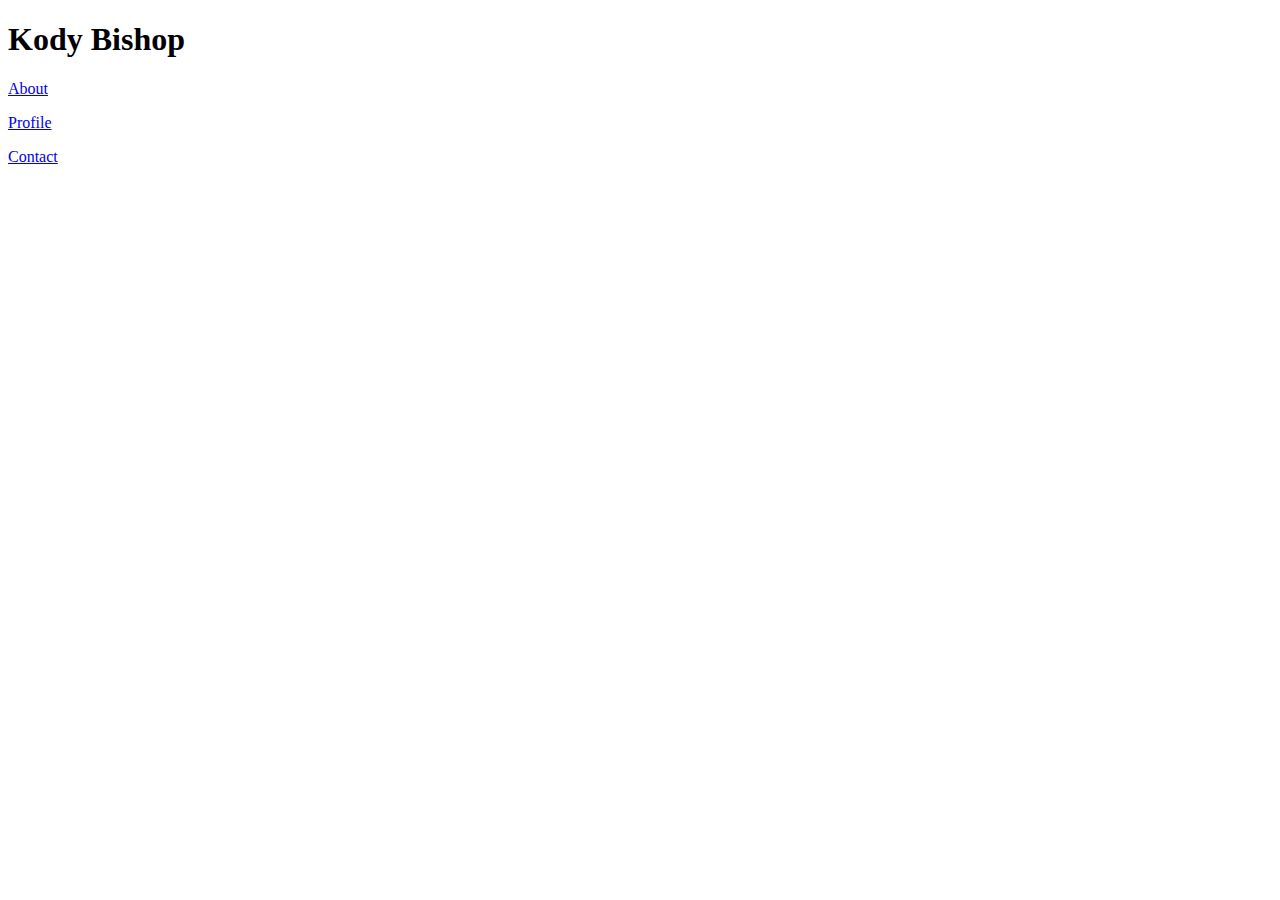
==== index.html @ f6a5f9d5 "creating homework files" ====
<!DOCTYPE html>
<html>
    <Head>
        <title></title>
    </Head>
    <body>
        <header>
            <h1 id="name">
                Kody Bishop
            </h1>
            <nav id="navigation">
                <p id= "about"><a href="index.html">About</a></p>
                <p id="profile"><a href="portfolio.html">Profile</a></p>
                <p id="contact"><a href="contact.html">Contact</a></p>
            </nav>
        </header>
    </body>
</html>
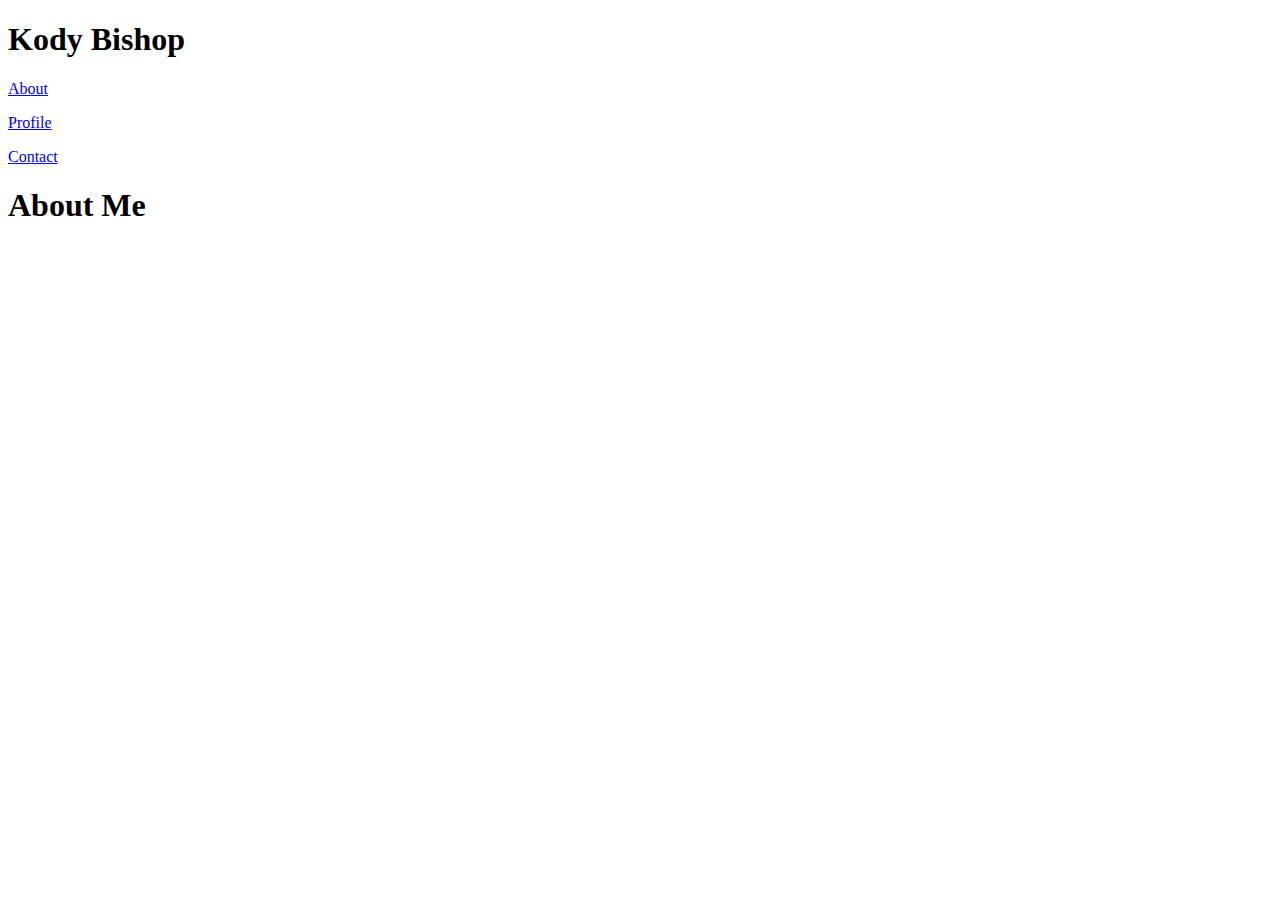
==== commit 1049d9fa: "basic css layout" ====
--- a/index.html
+++ b/index.html
@@ -1,18 +1,33 @@
 <!DOCTYPE html>
-<html>
-    <Head>
-        <title></title>
-    </Head>
-    <body>
-        <header>
-            <h1 id="name">
-                Kody Bishop
-            </h1>
-            <nav id="navigation">
-                <p id= "about"><a href="index.html">About</a></p>
-                <p id="profile"><a href="portfolio.html">Profile</a></p>
-                <p id="contact"><a href="contact.html">Contact</a></p>
-            </nav>
-        </header>
-    </body>
+<html lang="en">
+<head>
+    <meta charset="UTF-8">
+    <meta name="viewport" content="width=device-width, initial-scale=1.0">
+    <meta http-equiv="X-UA-Compatible" content="ie=edge">
+    <title>Document</title>
+</Head>
+<body>
+    <header>
+        <h1 id="name">
+            Kody Bishop
+        </h1>
+        <nav id="navigation">
+            <p id= "about"><a href="index.html">About</a></p>
+            <p id="profile"><a href="portfolio.html">Profile</a></p>
+            <p id="contact"><a href="contact.html">Contact</a></p>
+        </nav>
+        <main>
+            <h1>About Me</h1>
+            <img src="" alt="">
+            <div>
+                <p></p>
+                <p></p>
+                <p></p>
+            </div>
+        </main>
+        <footer>
+            
+        </footer>
+    </header>
+</body>
 </html>
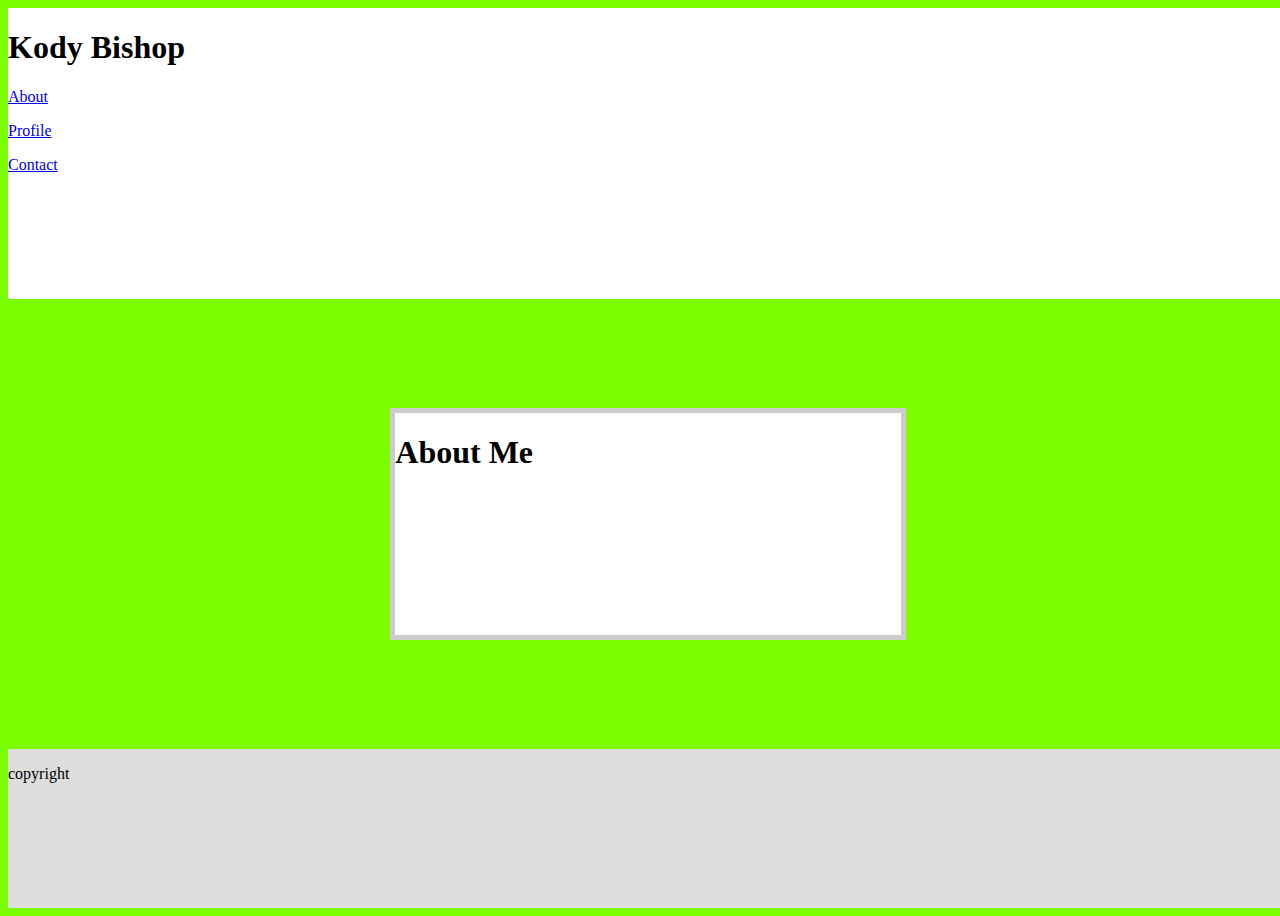
==== commit 865d6373: "started css" ====
--- a/index.html
+++ b/index.html
@@ -5,7 +5,8 @@
     <meta name="viewport" content="width=device-width, initial-scale=1.0">
     <meta http-equiv="X-UA-Compatible" content="ie=edge">
     <title>Document</title>
-</Head>
+    <link rel="stylesheet" type="text/css" href="./assets/css/style.css">
+</head>
 <body>
     <header>
         <h1 id="name">
@@ -16,7 +17,8 @@
             <p id="profile"><a href="portfolio.html">Profile</a></p>
             <p id="contact"><a href="contact.html">Contact</a></p>
         </nav>
-        <main>
+    </header>
+        <main>    
             <h1>About Me</h1>
             <img src="" alt="">
             <div>
@@ -25,9 +27,8 @@
                 <p></p>
             </div>
         </main>
-        <footer>
-            
-        </footer>
-    </header>
+    <footer>
+        <p>copyright</p>    
+    </footer>
 </body>
 </html>
--- a/assets/css/style.css
+++ b/assets/css/style.css
@@ -0,0 +1,30 @@
+body{
+    background: lawngreen;
+    display: grid;
+    width: 100%;
+    height: 100vh;
+    grid-template-columns: 1fr, 960px, 1fr;
+    grid-template-rows: auto, 20px, 1fr, 20px, auto;
+    grid-template-areas: 
+        "header header header"
+        ". . ."
+        ". main ."
+        ". . ."
+        "footer footer footer";
+}
+header{
+    grid-area: header;
+    background: #ffffff;   
+}
+main{
+    grid-area: main;
+    background: #ffffff;
+    border: 5px solid #cccccc;
+}
+footer{
+    grid-area: footer;
+    background: #dddddd;
+}
+h1{
+    font-family: Georgia, 'Times New Roman', Times, serif;
+}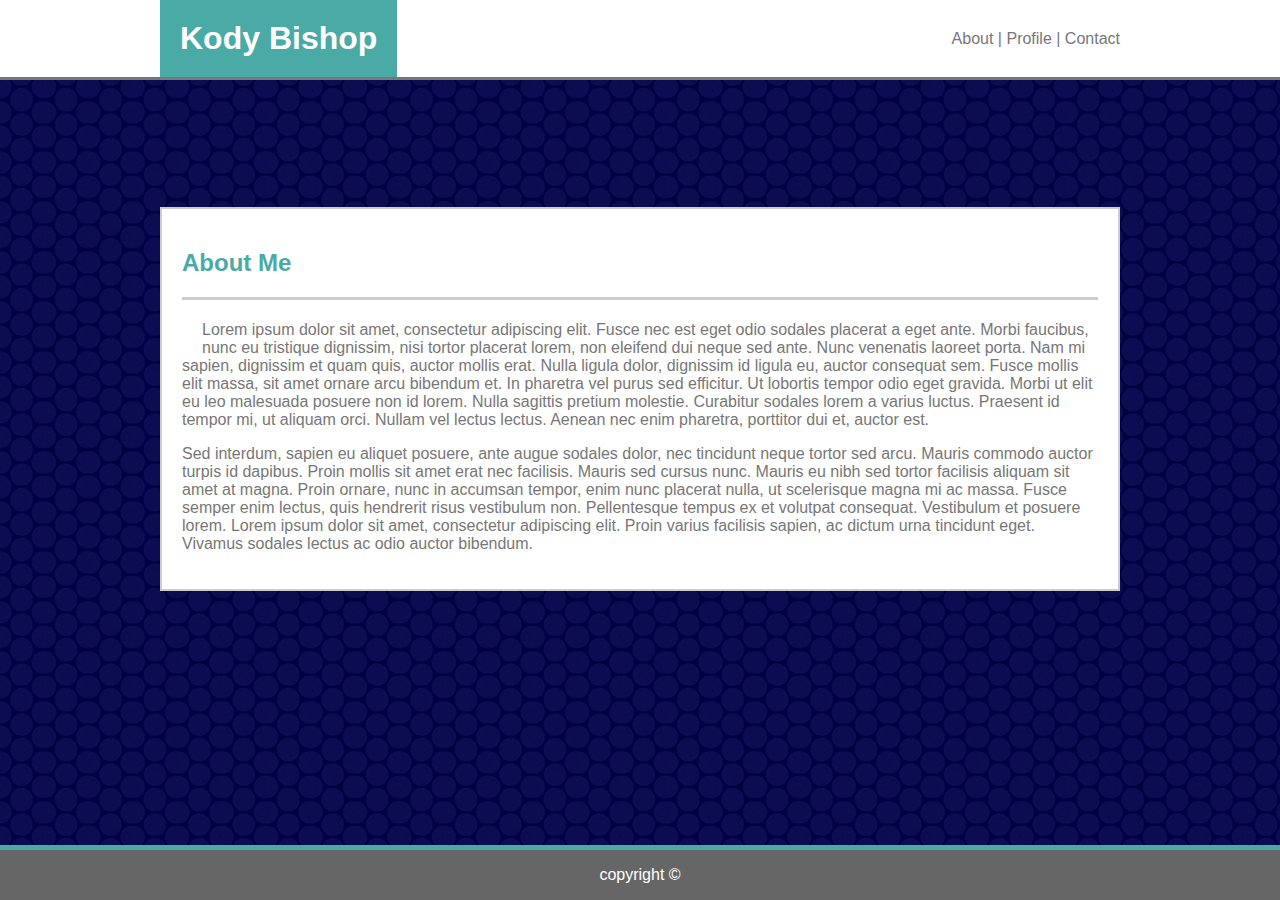
==== commit 6896091e: "finishing css" ====
--- a/index.html
+++ b/index.html
@@ -13,22 +13,24 @@
             Kody Bishop
         </h1>
         <nav id="navigation">
-            <p id= "about"><a href="index.html">About</a></p>
-            <p id="profile"><a href="portfolio.html">Profile</a></p>
-            <p id="contact"><a href="contact.html">Contact</a></p>
-        </nav>
+            <a id= "about" href="index.html">About</a> | 
+            <a id="profile" href="portfolio.html">Profile</a> | 
+            <a id="contact" href="contact.html">Contact</a>
+        </nav> 
     </header>
-        <main>    
-            <h1>About Me</h1>
-            <img src="" alt="">
-            <div>
-                <p></p>
-                <p></p>
-                <p></p>
+        <main> 
+            <div id="bio">   
+            <h2>About Me</h2>
+            <hr>
+            <img id="imageMe" src="https://via.placeholder.com/150" alt="">
+            
+                <p> Lorem ipsum dolor sit amet, consectetur adipiscing elit. Fusce nec est eget odio sodales placerat a eget ante. Morbi faucibus, nunc eu tristique dignissim, nisi tortor placerat lorem, non eleifend dui neque sed ante. Nunc venenatis laoreet porta. Nam mi sapien, dignissim et quam quis, auctor mollis erat. Nulla ligula dolor, dignissim id ligula eu, auctor consequat sem. Fusce mollis elit massa, sit amet ornare arcu bibendum et. In pharetra vel purus sed efficitur. Ut lobortis tempor odio eget gravida. Morbi ut elit eu leo malesuada posuere non id lorem. Nulla sagittis pretium molestie. Curabitur sodales lorem a varius luctus. Praesent id tempor mi, ut aliquam orci. Nullam vel lectus lectus. Aenean nec enim pharetra, porttitor dui et, auctor est.</p> 
+
+                <p> Sed interdum, sapien eu aliquet posuere, ante augue sodales dolor, nec tincidunt neque tortor sed arcu. Mauris commodo auctor turpis id dapibus. Proin mollis sit amet erat nec facilisis. Mauris sed cursus nunc. Mauris eu nibh sed tortor facilisis aliquam sit amet at magna. Proin ornare, nunc in accumsan tempor, enim nunc placerat nulla, ut scelerisque magna mi ac massa. Fusce semper enim lectus, quis hendrerit risus vestibulum non. Pellentesque tempus ex et volutpat consequat. Vestibulum et posuere lorem. Lorem ipsum dolor sit amet, consectetur adipiscing elit. Proin varius facilisis sapien, ac dictum urna tincidunt eget. Vivamus sodales lectus ac odio auctor bibendum.</p>
             </div>
         </main>
     <footer>
-        <p>copyright</p>    
+        <p>copyright ©</p>    
     </footer>
 </body>
 </html>
--- a/assets/css/style.css
+++ b/assets/css/style.css
@@ -1,30 +1,114 @@
 body{
-    background: lawngreen;
+    background-image: url("../images/circle-blues.png");
     display: grid;
-    width: 100%;
+    width: 100vw;
     height: 100vh;
-    grid-template-columns: 1fr, 960px, 1fr;
-    grid-template-rows: auto, 20px, 1fr, 20px, auto;
+    padding: 0;
+    margin: 0;
+    grid-template-columns: 1fr 960px 1fr;
+    grid-template-rows: auto 1fr auto 2fr auto;
     grid-template-areas: 
         "header header header"
         ". . ."
         ". main ."
         ". . ."
         "footer footer footer";
+    color: #777777;
+    font-family: Arial, Helvetica, sans-serif;
 }
 header{
     grid-area: header;
-    background: #ffffff;   
+    background: #ffffff;
+    display: grid;
+    width: 100vw;
+    grid-template-columns: 1fr 960px 1fr;
+    grid-template-rows: auto;
+    grid-template-areas: ". name .";
+    border-bottom: 3px solid #777777;
+}
+h1{
+    color: #4aaaa5;
+}
+#name{
+    grid-area: name;
+    justify-self: start;
+    margin: 0;
+    padding: 0;
+    align-self: stretch;
+    background: #4aaaa5;
+    padding: 20px;
+    color: #ffffff;
+}
+nav{
+    grid-area: name;
+    justify-self: end;
+    align-self: center;
+    color: #777777;
+}
+a{
+    color: #777777;
+    text-decoration: none;
 }
 main{
     grid-area: main;
     background: #ffffff;
-    border: 5px solid #cccccc;
+    border: 2px solid #cccccc;
+    padding: 20px;
+}
+h2{
+    color: #4aaaa5;
+}
+hr{
+    margin: 20px 0 20px 0;
+    height: 1px;
+    border: 0;
+    border-top: 3px solid #cccccc;
+    padding: 0;
+
+}
+#imageMe{
+    float: left;
+    margin: 10px 20px 20px 0;
+}
+input{
+    padding: 5px;
+    width: 100%;
+}
+#inputMessage{
+    height: 200px;
+}
+#submit{
+    background-color: #4aaaa5;
+    color: #ffffff;
+    width: auto;
+    border: none;
+    padding: 5px;
+    margin: 10px 0 0 0;
+}
+.portfolio{
+    position: relative;
+    text-align: center;
+}
+h3{ 
+    position: absolute;
+    width: 100%;
+    background: #4aaaa5;
+    color: #ffffff;
+    bottom: 30px;
+    padding: 10px 0 10px 0;
+    margin: 0;
+}
+.portfolio{
+    display: inline-block;
+    position: relative;
+    margin: 10px;
 }
 footer{
     grid-area: footer;
-    background: #dddddd;
-}
-h1{
-    font-family: Georgia, 'Times New Roman', Times, serif;
+    background: #666666;
+    justify-self: center;
+    width: 100vw;
+    text-align: center;
+    color: #ffffff;
+    border-top: 5px solid #4aaaa5;
 }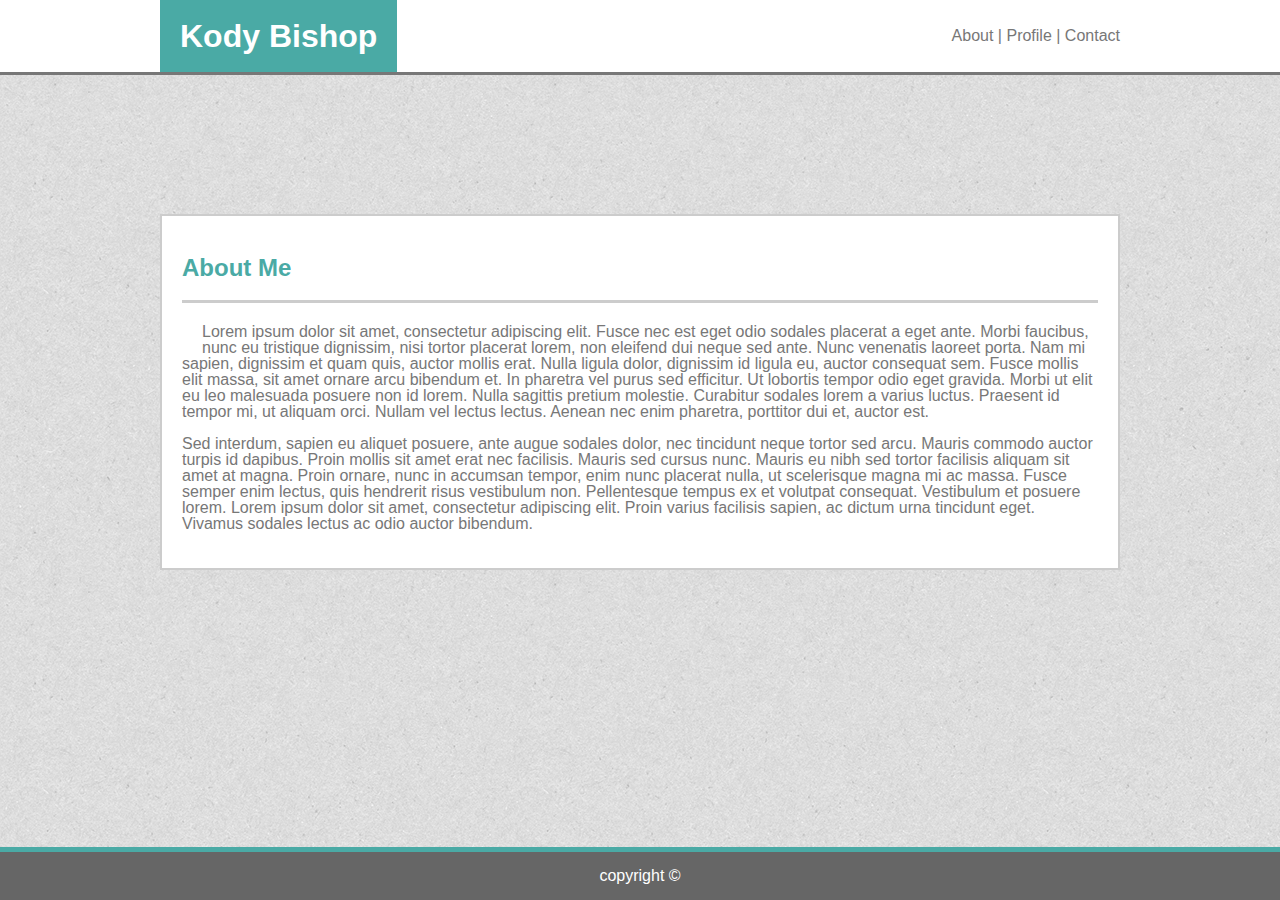
==== commit 6073670d: "playing with css" ====
--- a/index.html
+++ b/index.html
@@ -5,6 +5,7 @@
     <meta name="viewport" content="width=device-width, initial-scale=1.0">
     <meta http-equiv="X-UA-Compatible" content="ie=edge">
     <title>Document</title>
+    <link rel="stylesheet" type="text/css" href="./assets/css/reset.css">
     <link rel="stylesheet" type="text/css" href="./assets/css/style.css">
 </head>
 <body>
@@ -18,8 +19,7 @@
             <a id="contact" href="contact.html">Contact</a>
         </nav> 
     </header>
-        <main> 
-            <div id="bio">   
+        <main id="bio">    
             <h2>About Me</h2>
             <hr>
             <img id="imageMe" src="https://via.placeholder.com/150" alt="">
@@ -27,10 +27,9 @@
                 <p> Lorem ipsum dolor sit amet, consectetur adipiscing elit. Fusce nec est eget odio sodales placerat a eget ante. Morbi faucibus, nunc eu tristique dignissim, nisi tortor placerat lorem, non eleifend dui neque sed ante. Nunc venenatis laoreet porta. Nam mi sapien, dignissim et quam quis, auctor mollis erat. Nulla ligula dolor, dignissim id ligula eu, auctor consequat sem. Fusce mollis elit massa, sit amet ornare arcu bibendum et. In pharetra vel purus sed efficitur. Ut lobortis tempor odio eget gravida. Morbi ut elit eu leo malesuada posuere non id lorem. Nulla sagittis pretium molestie. Curabitur sodales lorem a varius luctus. Praesent id tempor mi, ut aliquam orci. Nullam vel lectus lectus. Aenean nec enim pharetra, porttitor dui et, auctor est.</p> 
 
                 <p> Sed interdum, sapien eu aliquet posuere, ante augue sodales dolor, nec tincidunt neque tortor sed arcu. Mauris commodo auctor turpis id dapibus. Proin mollis sit amet erat nec facilisis. Mauris sed cursus nunc. Mauris eu nibh sed tortor facilisis aliquam sit amet at magna. Proin ornare, nunc in accumsan tempor, enim nunc placerat nulla, ut scelerisque magna mi ac massa. Fusce semper enim lectus, quis hendrerit risus vestibulum non. Pellentesque tempus ex et volutpat consequat. Vestibulum et posuere lorem. Lorem ipsum dolor sit amet, consectetur adipiscing elit. Proin varius facilisis sapien, ac dictum urna tincidunt eget. Vivamus sodales lectus ac odio auctor bibendum.</p>
-            </div>
         </main>
     <footer>
-        <p>copyright ©</p>    
+        <p>copyright &copy;</p>    
     </footer>
 </body>
 </html>
--- a/assets/css/style.css
+++ b/assets/css/style.css
@@ -1,5 +1,5 @@
 body{
-    background-image: url("../images/circle-blues.png");
+    background-image: url("../images/textured_paper.png");
     display: grid;
     width: 100vw;
     height: 100vh;
@@ -71,8 +71,9 @@
     margin: 10px 20px 20px 0;
 }
 input{
+    margin: 0px;
     padding: 5px;
-    width: 100%;
+    width: 98%;
 }
 #inputMessage{
     height: 200px;
@@ -111,4 +112,4 @@
     text-align: center;
     color: #ffffff;
     border-top: 5px solid #4aaaa5;
-}+}
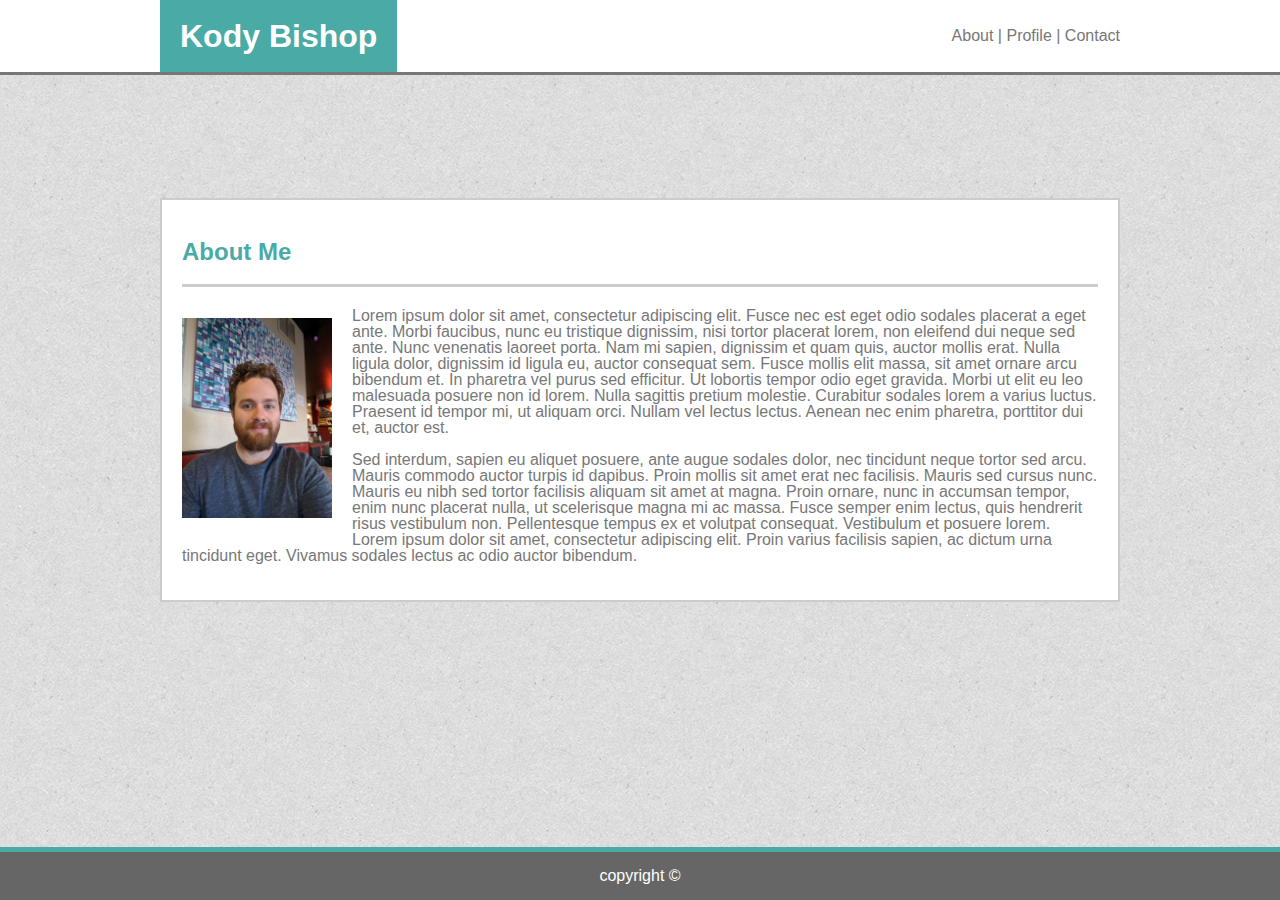
==== commit 0bbd040c: "added images" ====
--- a/index.html
+++ b/index.html
@@ -22,7 +22,7 @@
         <main id="bio">    
             <h2>About Me</h2>
             <hr>
-            <img id="imageMe" src="https://via.placeholder.com/150" alt="">
+            <img id="imageMe" src="assets/images/me.jpg" alt="picture of me">
             
                 <p> Lorem ipsum dolor sit amet, consectetur adipiscing elit. Fusce nec est eget odio sodales placerat a eget ante. Morbi faucibus, nunc eu tristique dignissim, nisi tortor placerat lorem, non eleifend dui neque sed ante. Nunc venenatis laoreet porta. Nam mi sapien, dignissim et quam quis, auctor mollis erat. Nulla ligula dolor, dignissim id ligula eu, auctor consequat sem. Fusce mollis elit massa, sit amet ornare arcu bibendum et. In pharetra vel purus sed efficitur. Ut lobortis tempor odio eget gravida. Morbi ut elit eu leo malesuada posuere non id lorem. Nulla sagittis pretium molestie. Curabitur sodales lorem a varius luctus. Praesent id tempor mi, ut aliquam orci. Nullam vel lectus lectus. Aenean nec enim pharetra, porttitor dui et, auctor est.</p> 
 
--- a/assets/css/style.css
+++ b/assets/css/style.css
@@ -1,7 +1,7 @@
 body{
     background-image: url("../images/textured_paper.png");
     display: grid;
-    width: 100vw;
+    width: 100%;
     height: 100vh;
     padding: 0;
     margin: 0;
@@ -20,7 +20,7 @@
     grid-area: header;
     background: #ffffff;
     display: grid;
-    width: 100vw;
+    width: 100%;
     grid-template-columns: 1fr 960px 1fr;
     grid-template-rows: auto;
     grid-template-areas: ". name .";
@@ -67,6 +67,8 @@
 
 }
 #imageMe{
+    height: 200px;
+    width: auto;
     float: left;
     margin: 10px 20px 20px 0;
 }
@@ -76,7 +78,10 @@
     width: 98%;
 }
 #inputMessage{
-    height: 200px;
+    width: 98%;
+    padding: 5px;
+    resize: none;
+
 }
 #submit{
     background-color: #4aaaa5;
@@ -86,10 +91,7 @@
     padding: 5px;
     margin: 10px 0 0 0;
 }
-.portfolio{
-    position: relative;
-    text-align: center;
-}
+
 h3{ 
     position: absolute;
     width: 100%;
@@ -103,12 +105,17 @@
     display: inline-block;
     position: relative;
     margin: 10px;
+    text-align: center;
+}
+.imgPortfolio{
+    width: 300px;
+    height: 200px;
 }
 footer{
     grid-area: footer;
     background: #666666;
     justify-self: center;
-    width: 100vw;
+    width: 100%;
     text-align: center;
     color: #ffffff;
     border-top: 5px solid #4aaaa5;
